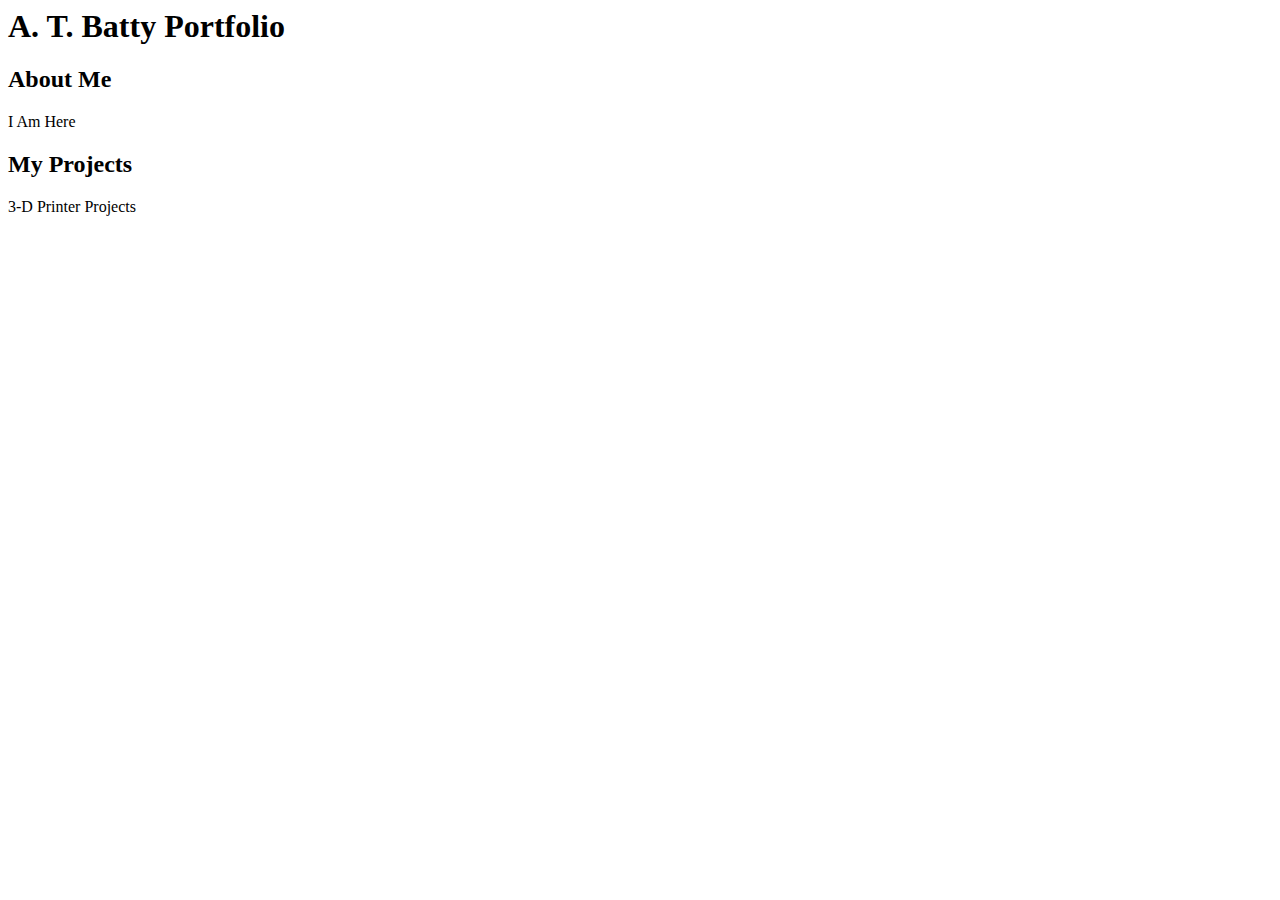
==== Index.Html @ d36c8507 "Adding Div's" ====
<DOCTYPE html>
    <html>
    <head>
       <title>Portfolio</title>
       <link rel="icon" href="Pygmy-octopus.jpg" type="image/x-icon"/>
       <link rel="stylesheet" href="Styling.css"/>
    </head>
    <body>
        <h1>A. T. Batty Portfolio</h1>
        <div>
            <h2>About Me</h2>
            <p>I Am Here</p>
        </div>
        <div>
            <h2>My Projects</h2>
            <p>3-D Printer Projects</p>
            <p></p>
        </div>
    </body>
    </html>
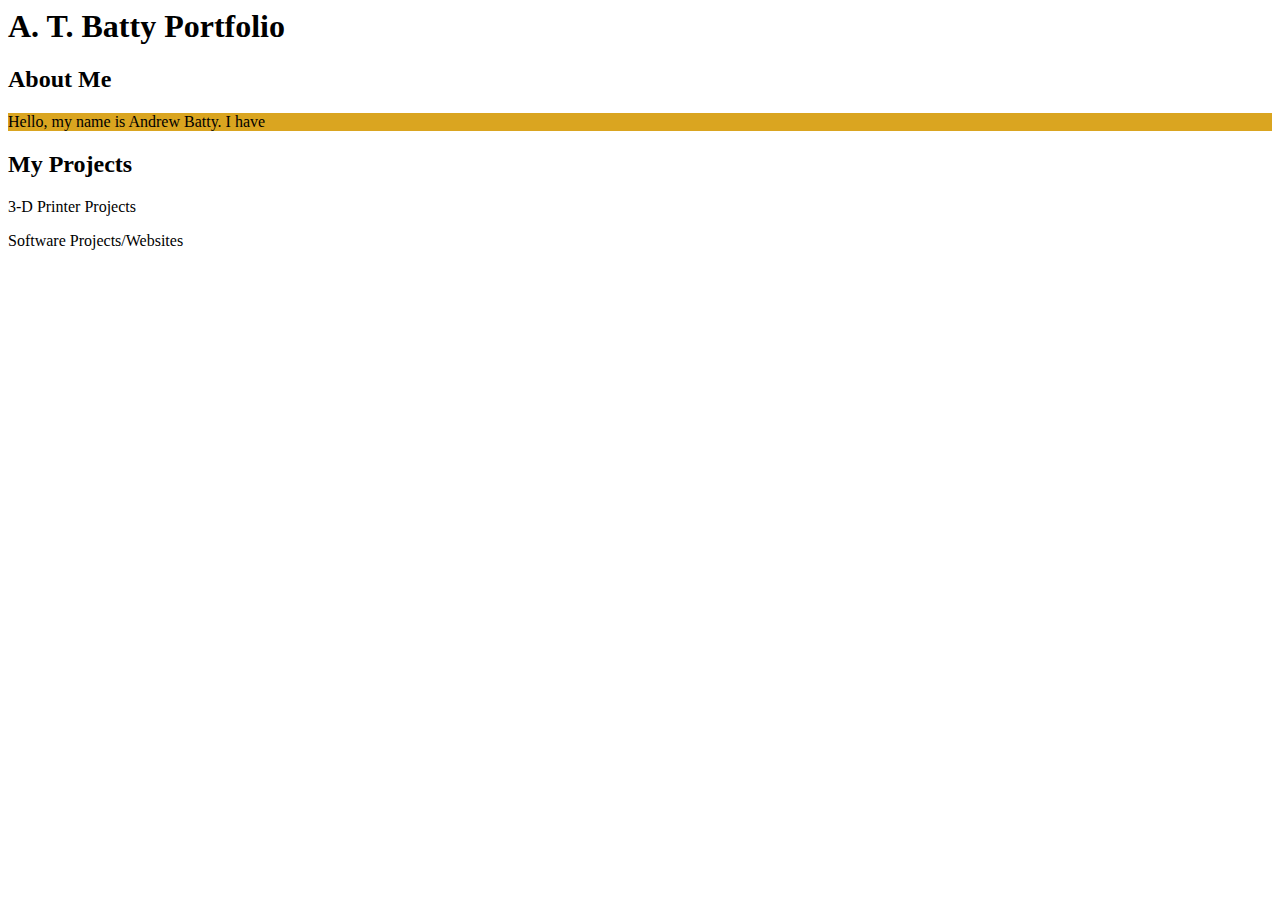
==== commit da028d33: "Color Changed For P-tag" ====
--- a/Index.Html
+++ b/Index.Html
@@ -9,12 +9,13 @@
         <h1>A. T. Batty Portfolio</h1>
         <div>
             <h2>About Me</h2>
-            <p>I Am Here</p>
+            <p class="gold">Hello, my name is Andrew Batty. I have </p>
         </div>
         <div>
             <h2>My Projects</h2>
             <p>3-D Printer Projects</p>
-            <p></p>
+            <p>Software Projects/Websites</p>
+
         </div>
     </body>
     </html>--- a/Styling.css
+++ b/Styling.css
@@ -0,0 +1,3 @@
+.gold {
+    background-color: goldenrod;
+}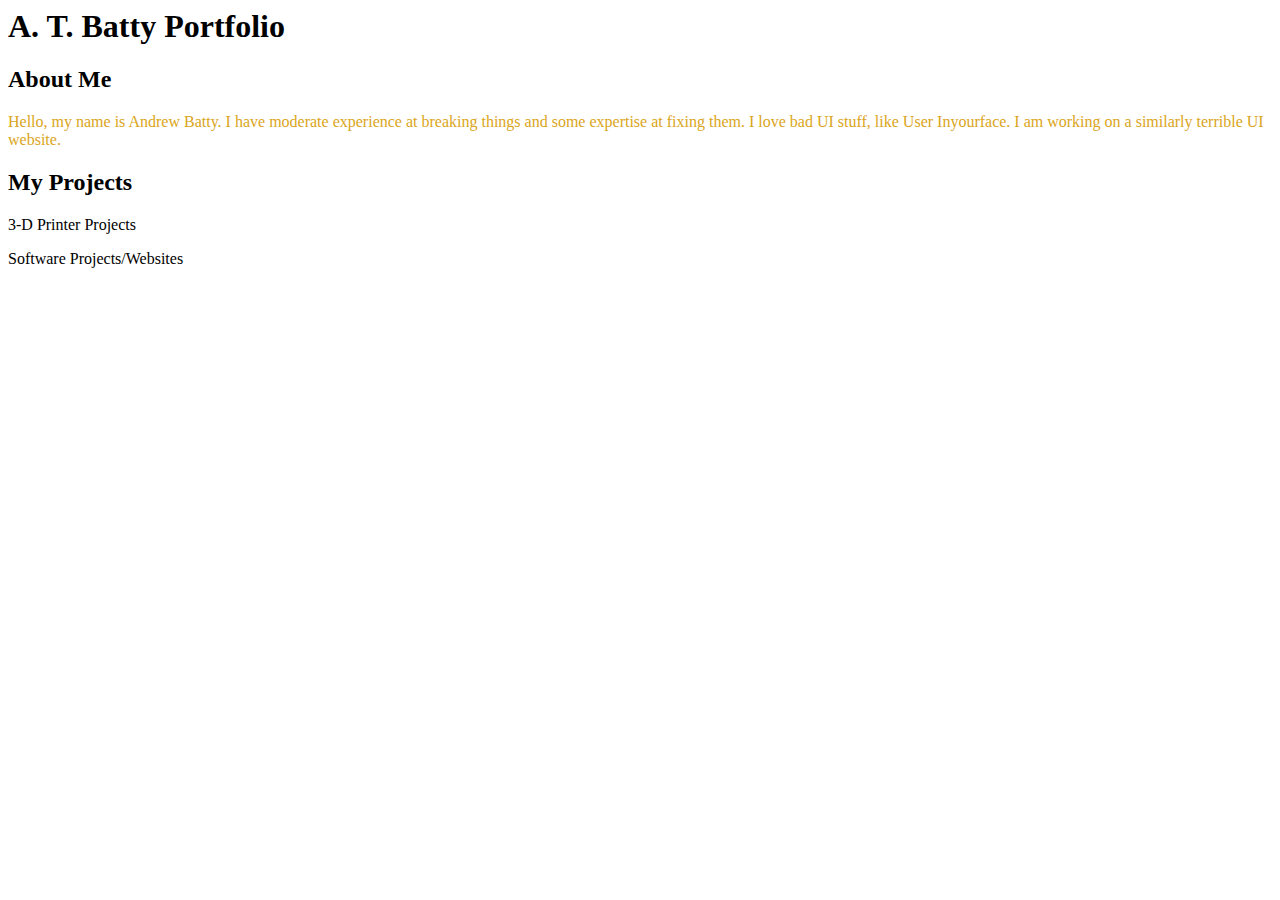
==== commit a7c3e2bb: "Name Changed/More Info" ====
--- a/Index.Html
+++ b/Index.Html
@@ -9,7 +9,7 @@
         <h1>A. T. Batty Portfolio</h1>
         <div>
             <h2>About Me</h2>
-            <p class="gold">Hello, my name is Andrew Batty. I have </p>
+            <div ><p class="gold">Hello, my name is Andrew Batty. I have moderate experience at breaking things and some expertise at fixing them. I love bad UI stuff, like User Inyourface. I am working on a similarly terrible UI website. </p></div>
         </div>
         <div>
             <h2>My Projects</h2>
@@ -18,4 +18,4 @@
 
         </div>
     </body>
-    </html>+    </html--- a/Styling.css
+++ b/Styling.css
@@ -1,3 +1,3 @@
 .gold {
-    background-color: goldenrod;
+    color: goldenrod
 }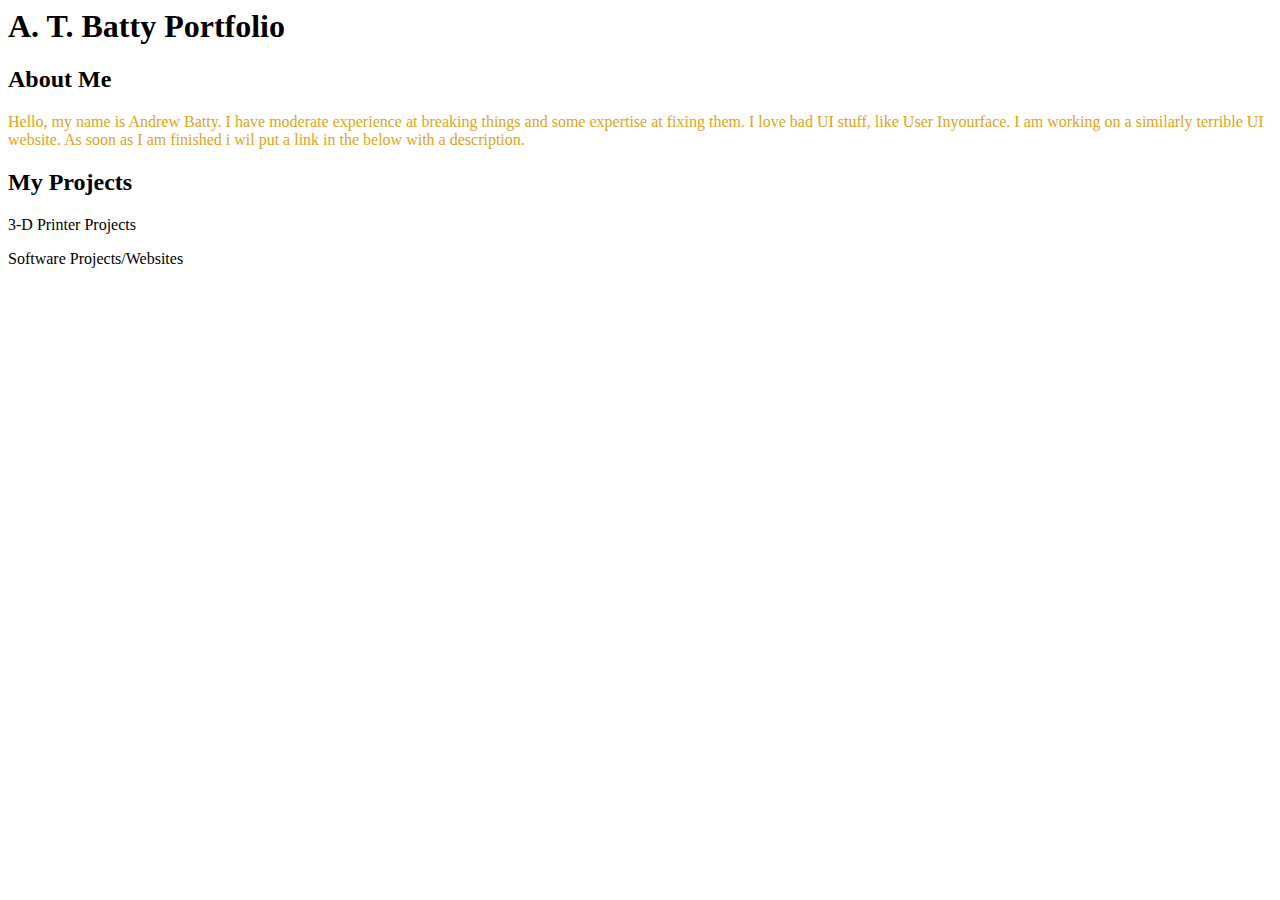
==== commit 18eb7a07: "Fixed And More Info" ====
--- a/Index.Html
+++ b/Index.Html
@@ -9,7 +9,11 @@
         <h1>A. T. Batty Portfolio</h1>
         <div>
             <h2>About Me</h2>
-            <div ><p class="gold">Hello, my name is Andrew Batty. I have moderate experience at breaking things and some expertise at fixing them. I love bad UI stuff, like User Inyourface. I am working on a similarly terrible UI website. </p></div>
+            <div ><p class="gold">Hello, my name is Andrew Batty. 
+                I have moderate experience at breaking things and some expertise at fixing them. 
+                I love bad UI stuff, like User Inyourface. 
+                I am working on a similarly terrible UI website.
+                 As soon as I am finished i wil put a link in the below with a description. </p></div>
         </div>
         <div>
             <h2>My Projects</h2>
